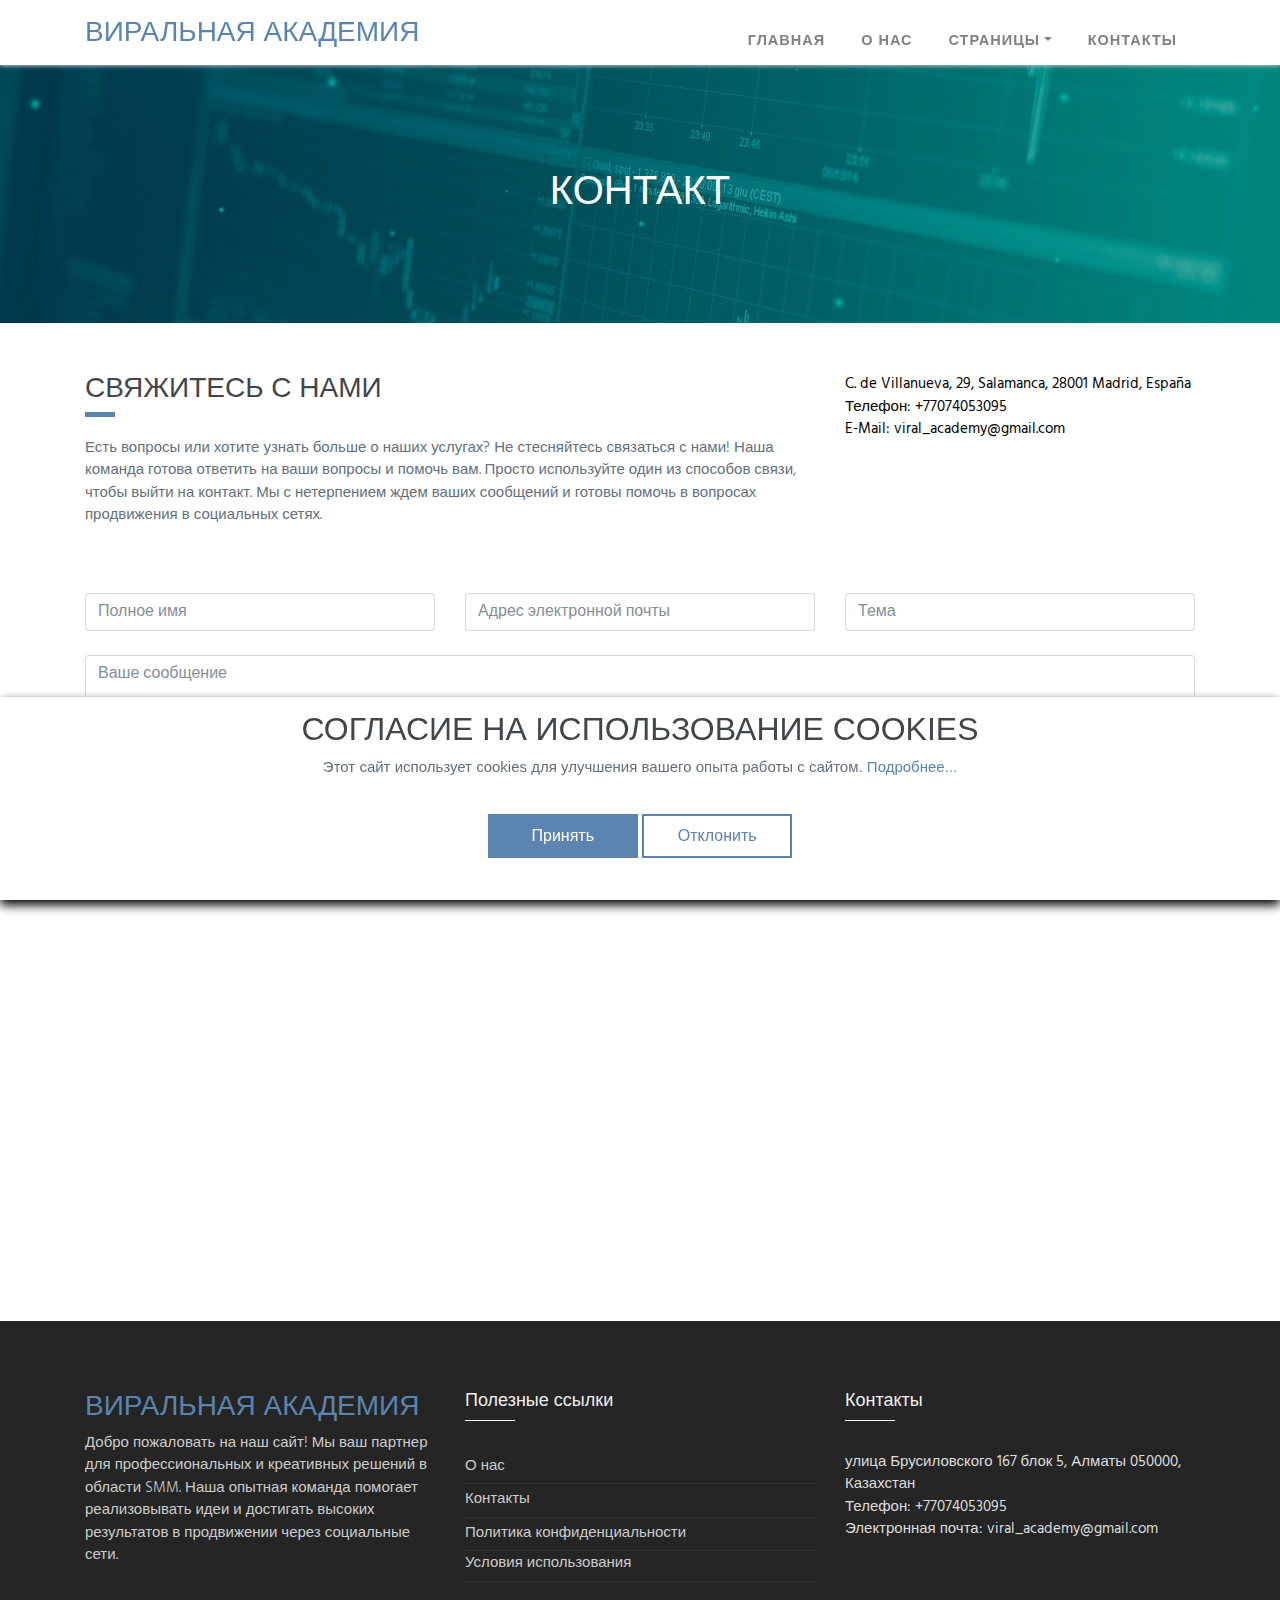
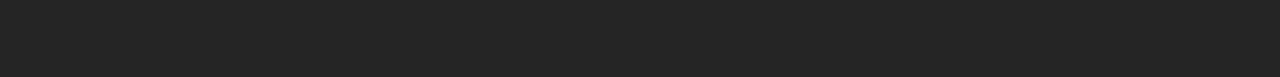
==== contact.html @ 38910844 "WIP" ====
<!DOCTYPE html>
<html lang="en">
    <head>
        <meta charset="utf-8" />
        <meta
            name="viewport"
            content="width=device-width, initial-scale=1, shrink-to-fit=no"
        />
        <meta name="description" content="" />
        <meta name="author" content="" />

        <title>Виральная Академия</title>
        <link rel="shortcut icon" href="img/favicon.ico" />

        <!-- Global Stylesheets -->
        <link
            href="https://fonts.googleapis.com/css?family=Roboto+Condensed:300,300i,400,400i,700,700i"
            rel="stylesheet"
        />
        <link href="css/bootstrap/bootstrap.min.css" rel="stylesheet" />
        <link
            rel="stylesheet"
            href="font-awesome-4.7.0/css/font-awesome.min.css"
        />
        <link rel="stylesheet" href="css/animate/animate.min.css" />
        <link rel="stylesheet" href="css/owl-carousel/owl.carousel.min.css" />
        <link
            rel="stylesheet"
            href="css/owl-carousel/owl.theme.default.min.css"
        />
        <link rel="stylesheet" href="css/style.css" />
    </head>

    <body id="page-top">
        <!--====================================================
                         HEADER
======================================================-->

        <header>
            <!-- Navbar -->
            <nav
                class="navbar navbar-expand-lg navbar-light"
                id="mainNav"
                data-toggle="affix"
            >
                <div class="container">
                    <a class="navbar-brand smooth-scroll" href="index.html">
                        <h3 style="margin-bottom: 0px; color: #5b84b1ff">
                            Виральная Академия
                        </h3>
                    </a>
                    <button
                        class="navbar-toggler navbar-toggler-right"
                        type="button"
                        data-toggle="collapse"
                        data-target="#navbarResponsive"
                        aria-controls="navbarResponsive"
                        aria-expanded="false"
                        aria-label="Alternar navegación"
                    >
                        <span class="navbar-toggler-icon"></span>
                    </button>
                    <div class="collapse navbar-collapse" id="navbarResponsive">
                        <ul class="navbar-nav ml-auto">
                            <li class="nav-item">
                                <a
                                    class="nav-link smooth-scroll"
                                    href="index.html"
                                    >Главная</a
                                >
                            </li>
                            <li class="nav-item">
                                <a
                                    class="nav-link smooth-scroll"
                                    href="about.html"
                                    >О нас</a
                                >
                            </li>

                            <li class="nav-item dropdown">
                                <a
                                    class="nav-link dropdown-toggle smooth-scroll"
                                    href="#"
                                    id="navbarDropdownMenuLink"
                                    data-toggle="dropdown"
                                    aria-haspopup="true"
                                    aria-expanded="false"
                                    >Страницы</a
                                >
                                <div
                                    class="dropdown-menu dropdown-cust"
                                    aria-labelledby="navbarDropdownMenuLink"
                                >
                                    <a
                                        class="dropdown-item"
                                        target="_empty"
                                        href="services.html"
                                        >Обучение продвижению в SMM</a
                                    >
                                    <a
                                        class="dropdown-item"
                                        target="_empty"
                                        href="blog.html"
                                        >Блог о SMM</a
                                    >
                                </div>
                            </li>
                            <li class="nav-item">
                                <a
                                    class="nav-link smooth-scroll"
                                    href="contact.html"
                                    >Контакты</a
                                >
                            </li>
                        </ul>
                    </div>
                </div>
            </nav>
        </header>

        <!--====================================================
                       HOME-P
======================================================-->
        <div id="home-p" class="home-p pages-head4 text-center">
            <div class="container">
                <h1 class="wow fadeInUp" data-wow-delay="0.1s">Контакт</h1>
            </div>
            <!--/end container-->
        </div>

        <!--====================================================
                        CONTACT-P1  
======================================================-->
        <section
            id="contact-p1"
            class="contact-p1"
            style="margin-top: 50px; margin-bottom: 50px"
        >
            <div class="container">
                <div class="row">
                    <div class="col-md-8">
                        <div class="contact-p1-cont">
                            <h3>Свяжитесь с нами</h3>
                            <div class="heading-border-light"></div>
                            <p>
                                Есть вопросы или хотите узнать больше о наших
                                услугах? Не стесняйтесь связаться с нами! Наша
                                команда готова ответить на ваши вопросы и помочь
                                вам. Просто используйте один из способов связи,
                                чтобы выйти на контакт. Мы с нетерпением ждем
                                ваших сообщений и готовы помочь в вопросах
                                продвижения в социальных сетях.
                            </p>
                        </div>
                    </div>
                    <div class="col-md-4">
                        <div class="contact-p1-cont2">
                            <address
                                class="address-details-f"
                                style="color: #000"
                            >
                                C. de Villanueva, 29, Salamanca, 28001 Madrid,
                                España <br />
                                Телефон: +77074053095 <br />
                                E-Mail:
                                <a
                                    style="color: #000"
                                    href="mailto:laut_basel@gmail.com"
                                    class=""
                                    >viral_academy@gmail.com</a
                                >
                            </address>
                        </div>
                    </div>
                </div>
            </div>
        </section>

        <!--====================================================
                        CONTACT-P2 
======================================================-->
        <section class="contact-p2" id="contact-p2">
            <div class="container">
                <form action="thanks.html" method="get">
                    <div class="row con-form">
                        <div class="col-md-4">
                            <input
                                type="text"
                                name="full-name"
                                placeholder="Полное имя"
                                class="form-control"
                                required
                            />
                        </div>
                        <div class="col-md-4">
                            <input
                                type="email"
                                name="email"
                                placeholder="Адрес электронной почты"
                                class="form-control"
                                required
                                id="email"
                            />
                            <div id="result" style="color: red"></div>
                        </div>
                        <div class="col-md-4">
                            <input
                                type="text"
                                name="subject"
                                placeholder="Тема"
                                class="form-control"
                            />
                        </div>
                        <div class="col-md-12 mt-4">
                            <textarea
                                name="message"
                                id="message"
                                placeholder="Ваше сообщение"
                                class="form-control"
                                rows="5"
                                required
                            ></textarea>
                        </div>
                        <div class="col-md-12 sub-but mt-4 mb-4">
                            <button
                                type="submit"
                                class="btn btn-general btn-white"
                                role="button"
                                id="submit"
                            >
                                Отправить
                            </button>
                        </div>
                    </div>
                </form>
            </div>
        </section>

        <!--====================================================
                       MAP
======================================================-->
        <section id="contact-add">
            <div id="map">
                <div class="map-responsive">
                    <iframe
                        src="https://www.google.com/maps/embed?pb=!1m18!1m12!1m3!1d1453.2490661442944!2d76.87376789839476!3d43.2409809!2m3!1f0!2f0!3f0!3m2!1i1024!2i768!4f13.1!3m3!1m2!1s0x388369b537a69137%3A0xd851efacf2e94db2!2z0KHQnNCcINCw0LPQtdC90YHRgtCy0L4g0LIg0LDQu9C80LDRgtGLIENvc21vU21t!5e0!3m2!1suk!2sua!4v1739451889221!5m2!1suk!2sua"
                        width="100%"
                        height="450"
                        frameborder="0"
                        style="border: 0"
                        allowfullscreen
                    ></iframe>
                </div>
            </div>
        </section>

        <!--====================================================
                      FOOTER
======================================================-->
        <footer>
            <div id="footer-s1" class="footer-s1">
                <div class="footer">
                    <div class="container">
                        <div class="row">
                            <!-- О нас -->
                            <div class="col-md-4 col-sm-6">
                                <h3
                                    style="margin-bottom: 0px; color: #5b84b1ff"
                                >
                                    Виральная Академия
                                </h3>
                                <ul class="list-unstyled comp-desc-f">
                                    <li>
                                        <p>
                                            Добро пожаловать на наш сайт! Мы ваш
                                            партнер для профессиональных и
                                            креативных решений в области SMM.
                                            Наша опытная команда помогает
                                            реализовывать идеи и достигать
                                            высоких результатов в продвижении
                                            через социальные сети.
                                        </p>
                                    </li>
                                </ul>
                                <br />
                            </div>
                            <!-- Конец О нас -->

                            <!-- Полезные ссылки -->
                            <div class="col-md-4 col-sm-6">
                                <div class="heading-footer">
                                    <h2>Полезные ссылки</h2>
                                </div>
                                <ul class="list-unstyled link-list">
                                    <li>
                                        <a href="about.html">О нас</a
                                        ><i class="fa fa-angle-right"></i>
                                    </li>
                                    <li>
                                        <a href="contact.html">Контакты</a
                                        ><i class="fa fa-angle-right"></i>
                                    </li>
                                    <li>
                                        <a href="privacy-policy.html"
                                            >Политика конфиденциальности</a
                                        ><i class="fa fa-angle-right"></i>
                                    </li>
                                    <li>
                                        <a href="terms-of-use.html"
                                            >Условия использования</a
                                        ><i class="fa fa-angle-right"></i>
                                    </li>
                                </ul>
                            </div>
                            <!-- Конец Полезные ссылки -->

                            <!-- Контактная информация -->
                            <div class="col-md-4 col-sm-6">
                                <div class="heading-footer">
                                    <h2>Контакты</h2>
                                </div>
                                <address class="address-details-f">
                                    улица Брусиловского 167 блок 5, Алматы
                                    050000, Казахстан <br />
                                    Телефон: +77074053095 <br />
                                    Электронная почта:
                                    <a href="mailto:laut_basel@gmail.com"
                                        >viral_academy@gmail.com</a
                                    >
                                </address>
                            </div>
                            <!-- Конец Контактная информация -->
                        </div>
                    </div>
                    <!--/container -->
                </div>
            </div>

            <a
                href="#home"
                id="back-to-top"
                class="btn btn-sm btn-green btn-back-to-top smooth-scrolls hidden-sm hidden-xs"
                title="home"
                role="button"
            >
                <i class="fa fa-angle-up"></i>
            </a>
        </footer>

        <!-- Cookie banner -->
        <div class="cookie-wrapper show">
            <div>
                <i class="bx bx-cookie"></i>
                <h2 style="text-align: center">
                    Согласие на использование cookies
                </h2>
            </div>

            <div class="data">
                <p>
                    Этот сайт использует cookies для улучшения вашего опыта
                    работы с сайтом.
                    <a href="privacy-policy.html">Подробнее...</a>
                </p>
            </div>

            <div class="buttons">
                <button class="cookie-button" id="acceptBtn">Принять</button>
                <button class="cookie-button" id="declineBtn">Отклонить</button>
            </div>
        </div>
        <!-- End Cookie banner -->

        <!--Global JavaScript -->
        <script src="https://code.jquery.com/jquery-3.6.0.min.js"></script>
        <script src="js/popper/popper.min.js"></script>
        <script src="js/bootstrap/bootstrap.min.js"></script>
        <script src="js/wow/wow.min.js"></script>
        <script src="js/owl-carousel/owl.carousel.min.js"></script>

        <!-- Plugin JavaScript -->
        <script src="js/jquery-easing/jquery.easing.min.js"></script>
        <script src="js/custom.js"></script>
        <script src="js/cookiebanner.js"></script>
    </body>
</html>
---- css/style.css ----
/*====================================================
                DEFAULT VALUES:

                Font Family                 : Roboto Condensed
                
                Greenish Blue               : #5B84B1FF       (Buttons, Icons, Links, Lines & Backgrounds)
                Steel Gray                  : #41464b       (Headings)
                light Gray                  : #61666b       (Heading Second)
                Gray                        : #717171       (Paragraphs)
                Gray extra light            : #f5f5f5       (Content Background)
                White                       : #fff          (Text With Black Backgrounds)
                Black                       : #000 

======================================================*/

@import url("https://fonts.googleapis.com/css?family=Hind:400,600");

/* General CSS */

html,
body {
    height: 100%;
}

body {
    font-family: "Hind", sans-serif;
}

h1,
h2,
h3,
h4,
h5 {
    font-family: "Roboto", sans-serif;
    color: #41464b;
    text-transform: uppercase;
}

a {
    font-family: "Hind", sans-serif;
    color: #5b84b1ff;
}

p {
    font-family: "Hind", sans-serif;
    color: #64707b;
    font-size: 15px;
    font-weight: 300;
}

@media (min-width: 1600px) {
    p {
        font-family: "Hind", sans-serif;
        color: #64707b;
        font-size: 16px;
        font-weight: 300;
    }
}

@media (max-width: 772px) {
    h2 {
        font-size: 1.5rem;
    }
}

/*====================================================
                       NAVIGATION
======================================================*/

/*Top Navbar*/

.top-menubar-nav {
    display: none;
}

header .topmenu {
    background: #f0f0f0;
    border-top: solid 1px #f0f0f0;
    border-bottom: solid 1px #f0f0f0;
}

/*Top Contacts*/

header .topmenu ul {
    margin: 0;
}

header .topmenu .top-contacts {
    line-height: 25px;
}

header .topmenu .top-contacts li {
    color: #666;
    padding: 5px 0;
    font-size: 12px;
    margin-right: 15px;
    display: inline-block;
}

header .topmenu .top-contacts li a {
    color: #666;
}

header .topmenu .top-contacts i {
    color: #999;
    font-size: 13px;
    margin-right: 3px;
}

/*Top Data*/

header .topmenu .top-data {
    text-align: right;
}

header .topmenu .top-data li {
    padding: 5px 11px;
    margin-left: -4px;
    display: inline-block;
    border-right: solid 1px #eee;
}

header .topmenu .top-data li:first-child {
    margin-left: 0;
    border-left: solid 1px #eee;
}

header .topmenu .top-data li a {
    font-size: 12px;
}

header .topmenu .top-data li a:hover {
    text-decoration: none;
}

.top-social {
    height: 25px;
    line-height: 25px;
    text-align: center;
    width: 25px;
    border-radius: 50%;
    background: #fff;
}

header .topmenu .top-data li i.top-social.fa-facebook,
.social-icon-f li i.top-social.fa-facebook {
    border: 2px solid #4267b2;
    color: #4267b2;
}

header .topmenu .top-data li i.top-social.fa-facebook:hover,
.social-icon-f li i.top-social.fa-facebook:hover {
    background: #4267b2;
    color: #fff;
}

header .topmenu .top-data li i.top-social.fa-twitter,
.social-icon-f li i.top-social.fa-twitter {
    border: 2px solid #4ab3f4;
    color: #4ab3f4;
}

header .topmenu .top-data li i.top-social.fa-twitter:hover,
.social-icon-f li i.top-social.fa-twitter:hover {
    background: #4ab3f4;
    color: #fff;
}

header .topmenu .top-data li i.top-social.fa-google-plus,
.social-icon-f li i.top-social.fa-google-plus {
    border: 2px solid #e24343;
    color: #e24343;
}

header .topmenu .top-data li i.top-social.fa-google-plus:hover,
.social-icon-f li i.top-social.fa-google-plus:hover {
    background: #e24343;
    color: #fff;
}

header .topmenu .top-data li a.log-top {
    text-decoration: none;
    font-size: 15px;
    font-weight: 700;
    color: #888;
}

header .topmenu .top-data li a.log-top:hover {
    color: #555;
}

/*Responsive Topbar*/

@media (max-width: 991px) {
    header .topmenu ul {
        text-align: center !important;
    }

    header .topmenu .top-data li {
        top: 1px;
        padding: 6px 10px;
        margin-left: -5px;
        position: relative;
        border: solid 1px #eee;
    }
}

/*Navbar*/
.affix {
    position: fixed;
    top: 0;
    right: 0;
    left: 0;
    z-index: 1030;
    box-shadow: 0px 0.5px 4px #c3c2c2;
}

.navbar {
    padding: 0;
    -webkit-transition: all 0.5s ease-in-out;
    transition: all 0.5s ease-in-out;
    background: #fff;
}

.navbar-header {
    padding-left: 85px;
}

.justify-content-end {
    padding-right: 85px;
}

.navbar-nav {
    float: right;
}

.navbar-nav > li {
    height: 65px;
    line-height: 65px;
    border-bottom: 3px solid rgba(0, 0, 0, 0);
    transition: all 0.5s ease-in-out;
}

.navbar-nav > li:hover,
.navbar-nav > li:active {
    border-bottom: 2px solid #5b84b1ff;
    background: #f0f0f0;
}

.navbar-nav > li > a {
    color: #808282 !important;
    font-size: 14.5px;
    font-weight: 700;
    font-family: "hine", sans-serif;
    text-transform: uppercase;
    letter-spacing: 1px;
    margin: 0 10px;
}

.navbar-nav > li > a:hover,
.navbar-nav > li > a:active {
    color: #5b84b1ff !important;
}

/*This is item search bar*/

.navbar-nav li > .search {
    color: #aaa;
    cursor: pointer;
    font-size: 15px;
    z-index: 0;
    min-width: 30px;
    margin-top: 3px;
    padding: 28px 0;
    text-align: center;
    display: inline-block;
}

.navbar-nav li > .search:hover {
    color: #5b84b1ff;
}

.navbar .search-open {
    right: 0;
    top: 65px;
    display: none;
    height: 50px;
    padding: 4px;
    position: absolute;
    background: #fff;
    box-shadow: 0 0 3px #ddd;
    z-index: 1001;
}

.navbar .search-open input,
.navbar .search-open span {
    height: 40px;
    border-color: #5b84b1ff;
    line-height: 50px;
}

.navbar .search-open span {
    background: #5b84b1ff;
    color: #fff;
}

.navbar-toggle {
    background-color: rgba(0, 0, 0, 0.1);
    border: 1px solid #fff;
    border-radius: 0;
}

.navbar-toggle .navbar-toggler-icon {
    background-color: #fff !important;
}

.navbar-collapse {
    max-height: none !important;
}

.vesco-top-nav ul.navbar-nav > li > a.active {
    color: #5b84b1ff !important;
}

@media (min-width: 992px) {
    .navbar-expand-lg .navbar-nav .dropdown-menu.mega-menu {
        position: absolute;
        left: -280px;
    }

    .dropdown-cust.mega-menu .dropdown-item {
        border-right: 1px solid #e0e0e0;
    }

    .dropdown-cust.mega-menu {
        margin-top: 0px;
        min-width: 450px;
        padding: 0;
        border-top: 2px solid #5b84b1ff;
        border-left: 2px solid rgba(1, 1, 1, 0);
        border-right: 2px solid rgba(1, 1, 1, 0);
        border-bottom: 2px solid #5b84b1ff;
        border-radius: 0;
    }
}

@media (min-width: 992px) and (max-width: 1200px) {
    .navbar-expand-lg .navbar-nav .dropdown-menu.mega-menu {
        position: absolute;
        left: -300px;
    }
}

.dropdown-cust {
    margin-top: 0px;
    min-width: 220px;
    padding: 0;
    border-top: 2px solid #5b84b1ff;
    border-left: 2px solid rgba(1, 1, 1, 0);
    border-right: 2px solid rgba(1, 1, 1, 0);
    border-bottom: 2px solid #5b84b1ff;
    border-radius: 0;
}

.dropdown-cust .dropdown-item {
    display: block;
    width: 100%;
    padding: 0px 1rem;
    margin: 0px;
    height: 40px;
    line-height: 40px;
    font-size: 14px;
    clear: both;
    font-weight: 400;
    color: #61666b;
    text-align: inherit;
    white-space: nowrap;
    text-transform: uppercase;
    background: 0 0;
    border-bottom: 1px solid #e0e0e0;
}

.dropdown-cust .dropdown-item:hover,
.dropdown-cust .dropdown-item.active {
    background: #f0f0f0;
}

.dropdown-cust.mega-menu .mega-menu-img img {
}

@media (max-width: 991px) {
    .navbar > .container .navbar-nav {
        float: left;
        border-top: 1px solid #ddd;
        width: 100%;
    }

    .navbar > .container .navbar-brand,
    .navbar > .container-fluid .navbar-brand {
        padding: 12px 0px;
        margin-left: -10px;
    }

    .navbar-toggle {
        margin-right: 0;
    }

    .navbar .search-open {
        width: 100%;
    }

    .navbar-nav > li {
        height: auto;
        line-height: 35px;
        border-bottom: 3px solid rgba(0, 0, 0, 0);
        transition: all 0.5s ease-in-out;
        border-bottom: 1px solid #ddd;
    }

    .navbar-nav > li.active,
    .navbar-nav > li:hover,
    .navbar-nav > li:active {
        border-bottom: 2px solid #ddd;
        background: #f0f0f0;
    }

    .navbar li > .search {
        display: none;
    }

    .navbar .search-open {
        right: 0;
        top: 0;
        display: block;
        height: auto;
        line-height: 50px;
        padding: 4px;
        position: relative;
        box-shadow: none;
        background: none;
        z-index: 1;
    }

    .dropdown-cust {
        margin-top: -2px;
        min-width: 220px;
        padding: 0;
        border-left: 2px solid rgba(1, 1, 1, 0);
        border-right: 2px solid rgba(1, 1, 1, 0);
        border-bottom: 2px solid #5b84b1ff;
        border-radius: 0;
        z-index: 0;
        overflow: hidden;
    }
}

@media (max-width: 767px) {
    .affix {
        position: absolute;
        top: 0;
        right: 0;
        left: 0;
        z-index: 1030;
        box-shadow: 0px 0.5px 4px #c3c2c2;
    }

    .top-menubar {
        display: none;
    }

    .container {
        max-width: 100%;
    }

    .navbar > .container .navbar-brand,
    .navbar > .container .navbar-toggler,
    .navbar > .container-fluid .navbar-brand {
        margin: 8px 10px;
    }

    .navbar > .container .navbar-brand,
    .navbar > .container-fluid .navbar-brand {
        padding: 8px 0px;
    }

    .navbar-nav > li {
        line-height: 25px;
        padding: 0 20px;
        border-bottom: 3px solid rgba(0, 0, 0, 0);
        transition: all 0.5s ease-in-out;
        border-bottom: 1px solid #ddd;
    }

    .navbar-nav > li.dropdown .dropdown-menu {
        margin-bottom: 15px;
    }

    .top-menubar-nav {
        display: block;
    }
}

@media (min-width: 1600px) {
    .dropdown-cust .dropdown-item {
        font-size: 15px;
    }
}

/*====================================================
                  BUTTON (Generic)
======================================================*/

.btn-general {
    background-color: transparent;
    text-align: center;
    border-width: 1px;
    border-radius: 0px;
    font-size: 16px;
    padding: 10px 15px;
    font-weight: 400;
    text-transform: uppercase;
}

.btn-white {
    border-color: #5b84b1ff;
    background-color: #5b84b1ff;
    color: #fff;
}

.btn-white:hover,
.btn-white:focus {
    background-color: transparent;
    color: #5b84b1ff;
    cursor: pointer;
}

.btn-green {
    border-color: #5b84b1ff;
    color: #5b84b1ff;
}

.btn-green:hover,
.btn-green:focus {
    background-color: #5b84b1ff;
    color: #fff;
    cursor: pointer;
}

/*====================================================
                       HOME
======================================================*/

.carousel-fade {
    height: 90vh;
    background-size: cover;
    background-position: center center;
    background-repeat: no-repeat;
    background-image: url(../img/home-banner-bg.jpg);
}

.carousel-fade .carousel-inner .carousel-item {
    -webkit-transition-property: opacity;
    transition-property: opacity;
}

.carousel-fade .carousel-control {
    z-index: 2;
}

.carousel-fade {
    position: relative;
    height: 90vh;
}

.hero {
    position: absolute;
    top: 45%;
    left: 50%;
    background: rgba(0, 0, 0, 0.7);
    border: 5px solid #fff;
    padding: 40px;
    z-index: 3;
    color: #c0c0c0;
    text-align: center;
    text-transform: uppercase;
    text-shadow: 1px 1px 0 rgba(0, 0, 0, 0);
    -webkit-transform: translate3d(-50%, -50%, 0);
    -moz-transform: translate3d(-50%, -50%, 0);
    -ms-transform: translate3d(-50%, -50%, 0);
    -o-transform: translate3d(-50%, -50%, 0);
    transform: translate3d(-50%, -50%, 0);
}

.hero h1 {
    font-size: 3.5em;
    color: #fff;
    font-weight: 700;
    width: 600px;
    margin: 0;
    padding: 0;
    opacity: 1;
    letter-spacing: 2px;
    margin-bottom: 30px;
}

.hero h1 span a {
    color: #5b84b1ff;
    text-decoration: none;
}

.hero h3 {
    font-size: 1em;
    color: #fff;
    letter-spacing: 2px;
    margin-bottom: 15px;
}

.hero button {
    margin: 10px 0;
}

.carousel-fade .carousel-inner .carousel-item .hero {
    opacity: 0;
    -webkit-transition: 2s all ease-in-out 0.1s;
    -moz-transition: 2s all ease-in-out 0.1s;
    -ms-transition: 2s all ease-in-out 0.1s;
    -o-transition: 2s all ease-in-out 0.1s;
    transition: 2s all ease-in-out 0.1s;
}

.carousel-fade .carousel-inner .carousel-item.active .hero {
    opacity: 1;
    -webkit-transition: 2s all ease-in-out 0.1s;
    -moz-transition: 2s all ease-in-out 0.1s;
    -ms-transition: 2s all ease-in-out 0.1s;
    -o-transition: 2s all ease-in-out 0.1s;
    transition: 2s all ease-in-out 0.1s;
}

.overlay {
    position: absolute;
    width: 100%;
    height: 90%;
    z-index: 2;
    background: rgba(0, 0, 0, 0);
}

.carousel-fade .carousel-inner .carousel-item {
    height: 100vh;
}

@media (max-width: 767px) {
    .hero h1 {
        font-size: 2.5em;
        color: #fff;
        font-weight: 700;
        width: 400px;
        margin: 0;
        padding: 0;
        opacity: 1;
        letter-spacing: 2px;
        margin-bottom: 30px;
    }
    .hero h3 {
        font-size: 1em;
        color: #fff;
        letter-spacing: 2px;
        line-height: 25px;
        margin-bottom: 15px;
    }
}

@media (max-width: 575px) {
    .hero {
        position: absolute;
        top: 45%;
        padding: 20px 0px;
    }
    .hero h1 {
        font-size: 1.9em;
        color: #fff;
        font-weight: 700;
        width: 370px;
        margin: 0;
        padding: 0;
        opacity: 1;
        letter-spacing: 2px;
        margin-bottom: 30px;
    }
    .hero h3 {
        font-size: 0.9em;
        color: #fff;
        letter-spacing: 2px;
        line-height: 25px;
        margin-bottom: 15px;
    }
}

@media (max-width: 420px) {
    .hero {
        position: absolute;
        top: 45%;
        padding: 20px 0;
        border: 3px solid #fff;
    }
    .hero h1 {
        font-size: 1.7em;
        color: #fff;
        font-weight: 700;
        width: 295px;
        margin: 0;
        padding: 0;
        opacity: 1;
        letter-spacing: 2px;
        margin-bottom: 30px;
    }
    .hero h3 {
        font-size: 0.8em;
        color: #fff;
        letter-spacing: 2px;
        line-height: 25px;
        margin-bottom: 15px;
    }
}

/*====================================================
               OTHER HOME PAGE
======================================================*/

.home-p {
    z-index: 1;
    padding: 100px 0;
    position: relative;
}

.home-p.breadcrumbs-lg {
    padding: 200px 0;
}

.home-p.pages-head1 {
    background: url(../img/img/banner-1.jpg) no-repeat;
    background-size: cover;
    background-position: center center;
}

.home-p.pages-head2 {
    background: url(../img/img/banner-2.jpg) no-repeat;
    background-size: cover;
    background-position: center center;
}

.home-p.pages-head3 {
    background: url(../img/img/banner-3.jpg) no-repeat;
    background-size: cover;
    background-position: center center;
}

.home-p.pages-head4 {
    background: url(../img/img/banner-4.jpg) no-repeat;
    background-size: cover;
    background-position: center center;
}

.home-p:after {
    top: 0;
    left: 0;
    z-index: -1;
    width: 100%;
    height: 100%;
    content: " ";
    position: absolute;
    background: rgba(0, 0, 0, 0.2);
}

.home-p h1 {
    color: #fff;
    font-size: 40px;
    line-height: 50px;
    text-transform: uppercase;
}

.home-p p {
    color: #fff;
    font-size: 24px;
    font-weight: 200;
    margin-bottom: 0;
    text-transform: uppercase;
}

@media (max-width: 992px) {
    .home-p.breadcrumbs-lg {
        padding: 100px 0;
    }
}

@media (max-width: 768px) {
    .home-p,
    .home-p.breadcrumbs-lg {
        padding: 50px 0;
    }

    .home-p h1 {
        font-size: 30px;
        line-height: 40px;
    }

    .home-p p {
        font-size: 18px;
    }
}

/*====================================================
               TITLE CONTENT (Generic)
======================================================*/

.title-bar {
    padding: 100px 0;
}

.title-bar h1 {
    color: #41464b;
    text-align: center;
    font-weight: 700;
    margin: 20px auto 10px auto;
}

.title-bar .heading-border {
    width: 60px;
    height: 10px;
    background-color: #5b84b1ff;
    margin: 0 auto 20px auto;
}

.heading-border-light {
    width: 30px;
    height: 5px;
    background-color: #5b84b1ff;
    margin: 0 0 20px 0;
}

.title-bar p {
    color: #717171;
}

.title-bar p {
    text-align: center;
    font-size: 15px;
    line-height: 1.5;
    padding-bottom: 40px;
    margin: 0 auto;
    max-width: 700px;
}

.title-bar .title-but {
    margin: 0;
    background-color: transparent;
    text-align: center;
}

@media (max-width: 575px) {
    .title-bar {
        padding: 50px 0;
    }

    .title-bar h1 {
        color: #41464b;
        font-size: 30px;
        text-align: center;
        font-weight: 700;
        margin: 20px auto 10px auto;
    }

    .title-bar p {
        text-align: center;
        font-size: 14px;
        line-height: 1.5;
        padding-bottom: 40px;
        margin: 0 auto;
        max-width: 700px;
    }
}

@media (min-width: 1600px) {
    .title-bar p {
        font-size: 16px;
    }
}

/*====================================================
               COLOR (Generic)
======================================================*/

.cl-white {
    color: #fff;
}

.cl-atlantis {
    color: #fff;
}

.bg-white {
    background: #fff;
}

.bg-atlantis {
    background: #5b84b1ff;
}

.bg-starship {
    background: #f39c12;
}

.bg-matisse {
    background: #371b59;
}

.bg-chathams {
    background: #0aa1b9;
}

.bg-gray {
    background: #f0f0f0;
}

.bg-light-gray {
    background: #f9f9f9;
}

.bg-gradiant {
    background: -moz-linear-gradient(
        45deg,
        rgba(34, 155, 242, 1) 0%,
        rgba(0, 128, 129, 1) 99%,
        rgba(0, 128, 128, 1) 100%
    );
    /* ff3.6+ */
    background: -webkit-gradient(
        linear,
        left bottom,
        right top,
        color-stop(0%, rgba(34, 155, 242, 1)),
        color-stop(99%, rgba(0, 128, 129, 1)),
        color-stop(100%, rgba(0, 128, 128, 1))
    );
    /* safari4+,chrome */
    background: -webkit-linear-gradient(
        45deg,
        rgba(34, 155, 242, 1) 0%,
        rgba(0, 128, 129, 1) 99%,
        rgba(0, 128, 128, 1) 100%
    );
    /* safari5.1+,chrome10+ */
    background: -o-linear-gradient(
        45deg,
        rgba(34, 155, 242, 1) 0%,
        rgba(0, 128, 129, 1) 99%,
        rgba(0, 128, 128, 1) 100%
    );
    /* opera 11.10+ */
}

/*====================================================
                LOGIN OR REGISTER
======================================================*/

#login-modal .modal-dialog {
    margin-top: 170px;
    width: 400px;
}

#login-modal label {
    color: #888;
    margin-bottom: 0;
}

#login-modal input[type="text"],
input[type="password"] {
    margin-bottom: 15px;
    border-radius: 0;
}

.modal-backdrop.in {
    filter: alpha(opacity=10);
    opacity: 0.8;
}

.modal-content {
    /*background-color: #ececec;*/
    border: 3px solid #5b84b1ff;
    border-radius: 0px;
    outline: 0;
}

.modal-header {
    min-height: 16.43px;
    padding: 15px 15px 15px 15px;
    border-bottom: 0px;
}

.modal-body {
    position: relative;
    padding: 25px 45px;
}

.modal-footer {
    padding: 15px 45px 15px 45px;
    text-align: left;
    width: 100%;
    border-top: 0px;
    -ms-flex-align: center;
    align-items: center;
    -ms-flex-pack: end;
    justify-content: center;
}

.modal-footer {
    display: -ms-flexbox;
    display: flex;
    padding: 15px;
    border-top: 1px solid #e9ecef;
}

.checkbox {
    margin-bottom: 0px;
}

.btn-link {
    padding: 5px 10px 0px 0px;
    color: #95a5a6;
}

.btn-link:hover,
.btn-link:focus {
    color: #2c3e50;
    text-decoration: none;
}

@media (max-width: 575px) {
    #login-modal .modal-dialog {
        margin-top: 100px;
        width: 300px;
        margin: 100px auto;
    }
}

/*====================================================
                        ABOUT
======================================================*/

.about .about-content-box {
    padding: 80px 20px;
    text-align: center;
}

.about-content-box > i {
    color: #fff;
    height: 150px;
    line-height: 150px;
    font-size: 100px;
}

.about-content-box > h5 {
    color: #fff;
    text-transform: none;
    font-weight: normal;
    padding: 20px 0 10px 0;
}

.about-content-box > p {
    color: #fff;
}

@media (max-width: 767px) {
    .about .container-fluid {
        width: 60%;
    }

    .about .container-fluid .col-md-4 {
        margin: 15px 0;
    }
}

@media (max-width: 585px) {
    .about .container-fluid {
        width: 80%;
    }

    .about .container-fluid .col-md-4 {
        margin: 15px 0;
    }
}

@media (max-width: 420px) {
    .about .container-fluid {
        width: 100%;
    }

    .about .container-fluid .col-md-4 {
        margin: 0;
    }
}

/*====================================================
                       STORY
======================================================*/

#story {
    padding-bottom: 50px;
}

.story-desc {
    padding: 0 40px 40px 10px;
}

.story-desc > h6 {
    color: #5b84b1ff;
    font-weight: 700;
}

.story-desc > p {
    font-size: 15px;
}

.story-descb {
    padding: 10px 10px 30px 10px;
    margin: 60px 0;
    background: #f7f7f7;
    text-align: center;
    -webkit-transition: all 0.5s ease-in-out;
    transition: all 0.5s ease-in-out;
}

.story-descb:hover {
    box-shadow: 2px 2px 6px 1px rgba(158, 158, 158, 0.77);
    border-bottom: 5px solid #5b84b1ff;
    margin-top: 55px;
    cursor: pointer;
}

.story-descb > i {
    font-size: 45px;
    height: 60px;
    line-height: 60px;
    color: #999;
}

.story-descb h6 {
    font-size: 18px;
    color: #666;
    padding: 25px 0 5px;
}

.story-descb p {
    color: #867f7f;
    font-size: 14px;
}

@media (max-width: 767px) {
    .story-descb {
        padding: 10px 10px 30px 10px;
        margin: 20px 0;
        background: #f7f7f7;
        text-align: center;
        -webkit-transition: all 0.5s ease-in-out;
        transition: all 0.5s ease-in-out;
    }
}

@media (max-width: 585px) {
    .story-descb {
        padding: 10px 10px 30px 10px;
        margin: 20px 10%;
        background: #f7f7f7;
        text-align: center;
        -webkit-transition: all 0.5s ease-in-out;
        transition: all 0.5s ease-in-out;
    }
}

@media (max-width: 420px) {
    .story-descb {
        padding: 10px 10px 30px 10px;
        margin: 20px 0%;
        background: #f7f7f7;
        text-align: center;
        -webkit-transition: all 0.5s ease-in-out;
        transition: all 0.5s ease-in-out;
    }
}

@media (min-width: 1600px) {
    .story-desc > p {
        font-size: 16px;
    }

    .story-descb p {
        color: #867f7f;
        font-size: 16px;
    }
}

/*====================================================
                       THOUGHT
======================================================*/

.bg-parallax {
    background-repeat: no-repeat;
    background-size: cover;
    background-position: center;
    /*background-attachment: fixed;*/
}

.thought-bg {
    height: 400px;
    background-image: url(../img/thought-bg.jpg);
}

.title-bar-thought p {
    color: #fff;
    font-size: 17px;
    padding-top: 50px;
}

.title-bar-thought h6 {
    text-align: center;
    font-style: italic;
    color: #fff;
}

.overlay-thought {
    position: absolute;
    width: 100%;
    height: 400px;
    background: rgba(33, 150, 243, 0.53);
}

#thought .title-bar {
    padding: 50px 0;
}

/*====================================================
                       OFFER
======================================================*/

#comp-offer {
    padding: 100px 0;
}

.desc-comp-offer h2,
.desc-comp-offer > .heading-border-light {
    margin-left: 20px;
}

.desc-comp-offer-cont {
    margin-bottom: 10px;
    box-shadow: 3px 3px 10px 1px rgba(158, 158, 158, 0.68);
    -webkit-transition: all 0.5s ease-in-out;
    transition: all 0.5s ease-in-out;
}

/* .desc-comp-offer-cont:hover {
    margin-bottom: 10px;
    border-bottom: 5px solid #5B84B1FF;
    margin-top: -5px;
    cursor: pointer;
} */

.desc-comp-offer .btn-green {
    margin: 15px;
}

.desc-comp-offer .btn-white {
    margin: 15px;
    padding: 10px 18px;
}

h5 {
    margin-top: 15px;
}

.thumbnail-blogs {
    position: relative;
    overflow: hidden;
}

.caption {
    position: absolute;
    top: 0;
    right: 0;
    background: rgb(44 243 33 / 65%);
    width: 100%;
    height: 100%;
    padding: 2%;
    display: none;
    text-align: center;
    color: #fff !important;
    z-index: 2;
}

.caption i {
    margin: 30% 4px;
    border: 2px solid #fff;
    cursor: pointer;
    font-size: 25px;
    border-radius: 50%;
    padding: 5px;
    transition: border 0.2s ease, font-size 0.2s ease;
}

.desc-comp-offer-cont h3 {
    padding: 30px 10px 0 10px;
    font-size: 18px;
    text-transform: none;
}

.desc-comp-offer-cont p {
    padding: 0 10px;
    font-size: 14px;
}

.desc-comp-offer-cont a {
    padding: 0px 10px;
}

@media (min-width: 768px) and (max-width: 991px) {
    #comp-offer {
        margin-left: 10px;
    }

    #comp-offer .col-md-3:first-child {
        -ms-flex: 0 0 90%;
        flex: 0 0 90%;
        max-width: 90% !important;
    }

    #comp-offer .col-md-3 {
        -ms-flex: 0 0 33%;
        flex: 0 0 33%;
        max-width: 33% !important;
    }
}

@media (max-width: 767px) {
    .desc-comp-offer {
        margin-top: 20px;
    }
}

@media (max-width: 575px) {
    #comp-offer .col-sm-6 {
        -ms-flex: 0 0 70%;
        flex: 0 0 70%;
        max-width: 70% !important;
    }

    .desc-comp-offer {
        margin: 20px auto;
    }
}

@media (max-width: 420px) {
    #comp-offer .col-sm-6 {
        -ms-flex: 0 0 95%;
        flex: 0 0 95%;
        max-width: 95% !important;
    }
}

@media (min-width: 1600px) {
    .desc-comp-offer-cont p {
        padding: 0 10px;
        font-size: 16px;
    }
}

/*====================================================
                      WHAT WE DO
======================================================*/

.what-we-do {
    padding: 110px 0;
}

.what-we-do h3 {
    padding-top: 20px;
    color: #fff;
    font-weight: 700;
}

.what-we-do .heading-border-light {
    background-color: #fff;
}

.what-we-do p {
    color: #fff;
}

.what-we-desc {
    padding: 20px;
    color: #fff;
}

.what-we-desc i {
    float: left;
    font-size: 35px;
    margin-right: 20px;
    height: 95px;
    line-height: 45px;
}

.what-we-desc h6 {
    font-size: 18px;
    line-height: 30px;
}

.what-we-desc p {
    font-size: 14px;
}

@media (min-width: 992px) and (max-width: 1199px) {
    .what-we-desc i {
        float: left;
        font-size: 35px;
        margin-right: 20px;
        height: 125px;
        line-height: 45px;
    }
}

@media (min-width: 768px) and (max-width: 991px) {
    .what-we-do {
        padding: 110px 50px;
    }

    .what-we-do .col-md-4 {
        -ms-flex: 0 0 50%;
        flex: 0 0 50%;
        max-width: 50% !important;
    }
}

@media (max-width: 575px) {
    .what-we-do .col-sm-6 {
        -ms-flex: 0 0 80%;
        flex: 0 0 80%;
        max-width: 80% !important;
        margin: auto;
    }
}

@media (max-width: 575px) {
    .what-we-do .col-sm-6 {
        -ms-flex: 0 0 95%;
        flex: 0 0 95%;
        max-width: 95% !important;
        margin: auto;
    }
}

@media (min-width: 1600px) {
    .what-we-desc p {
        font-size: 15px;
    }
}

/*====================================================
                   SERVICE-HOME
======================================================*/

#service-h {
    padding: 120px 0 50px;
}

.service-h-desc {
    padding: 50px 10px 90px 60px;
}

.service-h-desc > h6 {
    color: #5b84b1ff;
    font-weight: 700;
}

.service-himg {
    background: #f0f0f0;
    height: 475px;
    margin-top: 30px;
    width: 70%;
}

.service-himg iframe {
    height: 370px;
    width: 130%;
    margin: 50px -60px 70px 65px;
    box-shadow: 3px 3px 8px 1px #505050;
    border: 1px solid #5b84b1ff;
}

.service-h-tab {
    position: relative;
    margin: 20px 0;
}

.service-h-tab .nav-tabs > a {
    border-radius: 0;
    width: 190px;
    text-align: center;
    height: 55px;
    line-height: 40px;
    border: 1px solid #ddd;
}

.service-h-tab .nav-tabs > a.active {
    color: #fff;
    border: 1px solid #5b84b1ff;
    background: #5b84b1ff;
}

.service-h-tab .tab-content .tab-pane {
    padding: 20px 20px 0px 10px;
}

@media (min-width: 768px) and (max-width: 1199px) {
    .service-himg {
        background: #fff;
        height: 475px;
        margin: auto;
    }

    #service-h .col-md-6 {
        -ms-flex: 0 0 100%;
        flex: 0 0 100%;
        max-width: 100% !important;
    }

    .service-himg iframe {
        height: 370px;
        width: 100%;
        margin: 50px auto 70px auto;
        box-shadow: 3px 3px 8px 1px #505050;
        border: 1px solid #5b84b1ff;
    }
}

@media (min-width: 768px) and (max-width: 991px) {
    .service-himg iframe {
        height: 370px;
        width: 100%;
        box-shadow: 3px 3px 8px 1px #505050;
        border: 1px solid #5b84b1ff;
    }
}

@media (max-width: 767px) {
    #service-h {
        padding: 30px 0 0px;
    }

    .service-himg {
        background: #fff;
        height: 315px;
        width: 100%;
    }
    .service-himg iframe {
        height: 270px;
        width: 100%;
        margin: 50px auto 70px auto;
        box-shadow: 3px 3px 8px 1px #505050;
        border: 1px solid #5b84b1ff;
    }

    .service-h-tab .nav-tabs > a {
        border-radius: 0;
        width: 100%;
        text-align: center;
        height: 55px;
        line-height: 40px;
        border: 1px solid #ddd;
    }
}

@media (max-width: 420px) {
    .service-himg iframe {
        height: 200px;
        width: 100%;
        margin: 50px auto 70px auto;
        box-shadow: 3px 3px 8px 1px #505050;
        border: 1px solid #5b84b1ff;
    }

    .service-h-desc {
        padding: 50px 10px 90px 10px;
    }
}

/*====================================================
                       CLIENT
======================================================*/

#client {
    padding-bottom: 100px;
    background: #f0f0f0;
}

.client-cont {
    width: 400px;
    padding: 30px;
    background: #fff;
    margin: 0 auto;
    border-bottom: 5px solid #5b84b1ff;
}

.client-cont img {
    height: 90px;
    width: 90px;
    margin-right: 35px;
    border-radius: 50%;
    float: left;
}

.client-cont h5 {
    padding-top: 10px;
    height: 45px;
    line-height: 45px;
}

.client-cont h6 {
    font-size: 14px;
    font-weight: 700;
    padding-bottom: 25px;
}

.client-cont i {
    font-size: 20px;
    color: #666;
}

.client-cont p {
    width: 400px;
    padding: 5px 30px;
}

@media (max-width: 991px) {
    .client-cont {
        width: 330px;
        padding: 30px;
        background: #fff;
        margin: 0 auto;
    }
    .client-cont p {
        width: 320px;
        padding: 5px 30px;
    }
}

@media (max-width: 767px) {
    .client-cont {
        width: 100%;
        padding: 30px;
        background: #fff;
        margin: 0 auto;
        margin-top: 20px;
    }

    .client-cont p {
        width: 100%;
        padding: 5px 30px;
    }
}

@media (max-width: 420px) {
    h5 {
        color: #5b84b1ff;
        font-size: 16px;
        text-transform: uppercase;
    }
}

/*====================================================
                   CONTACT-HOME
======================================================*/

.contact-h-bg {
    background-image: url(../img/contact-bg.jpg);
    background-attachment: fixed;
    background-repeat: no-repeat;
    background-size: cover;
}

.contact-h-cont {
    margin: 60px 0;
    padding: 50px;
    background: rgb(44 243 33 / 65%);
}

.contact-h-cont input.form-control,
.contact-h-cont textarea.form-control {
    border-radius: 0px;
}

.contact-h-cont button {
    background: #fff;
    color: #5b84b1ff;
    margin-top: 10px;
    text-align: center;
}

.contact-h-cont button:hover {
    background: #5b84b1ff;
    color: #fff;
}

/*====================================================
                    FOOTER
======================================================*/

.footer-s1 .footer {
    padding: 70px 0;
    background: #252525;
}

.footer-s1 .footer .comp-desc-f p {
    margin-top: 10px;
    color: #ccc;
    font-size: 15px;
}

/*Heading Fotoer*/

.footer-s1 .heading-footer {
    text-align: left;
    position: relative;
    margin-bottom: 30px;
    padding-bottom: 2px;
}

.footer-s1 .heading-footer:after {
    left: 0;
    bottom: 0;
    height: 1px;
    width: 50px;
    content: " ";
    background: #fff;
    position: absolute;
}

.footer-s1 .heading-footer h2 {
    color: #eee;
    font-size: 18px;
    text-transform: none;
}

/*Link link*/

.footer-s1 .footer .link-list {
    margin-bottom: 0;
}

.footer-s1 .footer .link-list li {
    padding: 3px 0px;
    border-bottom: solid 1px #333;
}

.footer-s1 .footer .link-list li:last-child {
    padding-top: 0;
    border-top: none;
}

.footer-s1 .footer .link-list li a {
    color: #ccc;
    font-size: 15px;
    margin-bottom: 3px;
    display: inline-block;
}

.footer-s1 .footer .link-list a:hover {
    color: #fff;
}

.footer-s1 .footer .link-list li small {
    color: #555;
    display: block;
}

/*Thumb list*/

.footer-s1 .footer .thumb-list > li {
    margin-bottom: 20px;
}

.footer-s1 .footer .thumb-list > li:before,
.footer-s1 .footer .thumb-list > li:after {
    content: " ";
    display: table;
}

.footer-s1 .footer .thumb-list > li:after {
    clear: both;
}

.footer-s1 .footer .thumb-list > li img {
    float: left;
    width: 80px;
    height: auto;
    margin-right: 10px;
}

.footer-s1 .footer .thumb-list > li a {
    color: #777;
    display: block;
    padding-bottom: 8px;
}

.footer-s1 .footer .thumb-list > li a:hover {
    color: #bbb;
}

.footer-s1 .footer .thumb-list > li small {
    color: #555;
    font-size: 13px;
}

address.address-details-f,
address.address-details-f a {
    color: #ddd;
    font-size: 15px;
}

.social-icon-f li {
    float: left;
    margin: 10px;
}

/*footer bottom*/

#footer-bottom {
    background-color: rgba(0, 0, 0, 0.8);
    padding: 30px 0;
}

#footer-copyrights p {
    margin: 0;
    font-size: 14px;
    font-weight: normal;
    color: #bbb;
    text-align: center;
}

#footer-copyrights p a:last-child {
    border-left: 2px solid #fff;
    padding-left: 10px;
    margin-left: 10px;
}

.btn-back-to-top {
    position: fixed;
    bottom: 20px;
    right: 20px;
    font-size: 22px;
    padding: 3px 15px;
    border-radius: 0;
    display: none;
}

@media (min-width: 1600px) {
    address.address-details-f,
    address.address-details-f a {
        color: #ddd;
        font-size: 17px;
    }
}

@media (max-width: 767px) {
    .footer .container {
        width: 90%;
    }
    .footer-s1 .heading-footer h2 {
        color: #eee;
        font-size: 18px;
        margin-top: 50px;
        text-transform: none;
    }
    .footer-s1 .heading-footer {
        text-align: left;
        position: relative;
        margin-bottom: 10px;
        padding-bottom: 2px;
    }
}
/*** copyright end ***/
@media (max-width: 700px) {
    .cookie-wrapper {
        width: 100%;
    }
}

.cookie-wrapper {
    position: fixed;
    bottom: 0px;
    right: 0;
    width: 100%;
    background: #fff;
    padding: 15px 25px 22px;
    transition: right 0.3s ease;
    box-shadow: 0 5px 10px rgb(0, 0, 0);
    z-index: 999;
}

.cookie-wrapper * {
    font-family: "Raleway", sans-serif;
}

.cookie-wrapper .show {
    right: 20px;
}

.hidden {
    display: none;
}
header i {
    color: #5b84b1ff;
    font-size: 32px;
    text-align: center;
}
header h2 {
    color: #5b84b1ff;
    font-weight: 500;
    text-align: center;
}

.data {
    text-align: center;
}
.data p a {
    color: #5b84b1ff;
    text-decoration: none;
    text-align: center !important;
}
.data p a:hover {
    text-decoration: underline;
}
.buttons {
    padding: 20px 0px;
    text-align: center;
}
.buttons .cookie-button {
    border: 2px solid #5b84b1ff;
    color: #fff;
    padding: 8px 0;
    background: #5b84b1ff;
    cursor: pointer;
    width: calc(100% / 2 - 10px);
    transition: all 0.5s ease;
    max-width: 150px;
    border-radius: 0;
}
.buttons #acceptBtn:hover {
    background-color: transparent;
    color: #5b84b1ff;
}
#declineBtn {
    background-color: #fff;
    color: #5b84b1ff;
}
#declineBtn:hover {
    background-color: #5b84b1ff;
    color: #fff;
}
/* Footer Style */
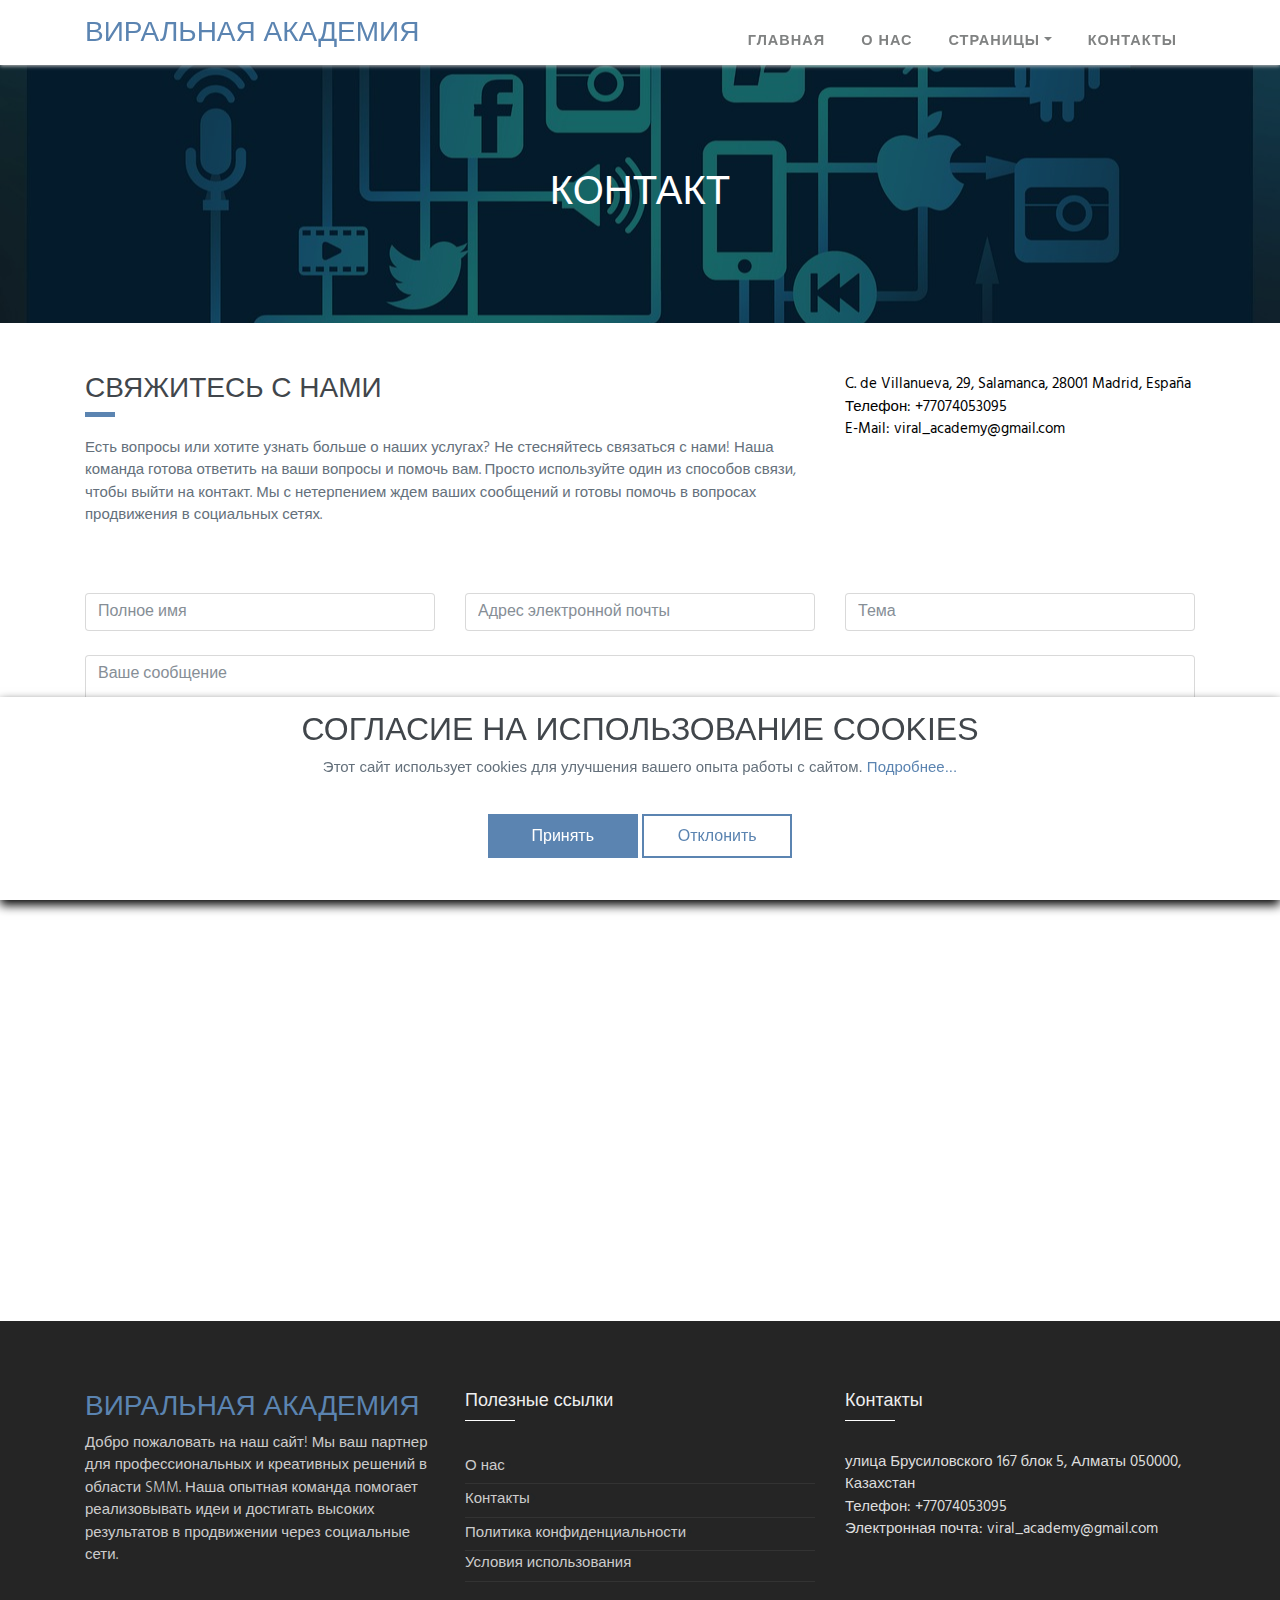
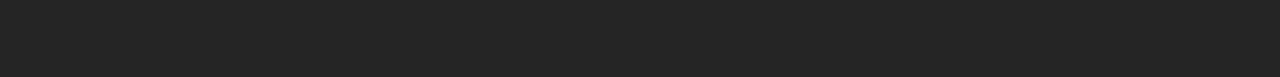
==== commit 80a24a1a: "WIP" ====
--- a/contact.html
+++ b/contact.html
@@ -209,6 +209,7 @@
                                 name="subject"
                                 placeholder="Тема"
                                 class="form-control"
+                                required
                             />
                         </div>
                         <div class="col-md-12 mt-4">
@@ -225,8 +226,8 @@
                             <button
                                 type="submit"
                                 class="btn btn-general btn-white"
-                                role="button"
                                 id="submit"
+                                onclick="sendForm()"
                             >
                                 Отправить
                             </button>
@@ -382,5 +383,6 @@
         <script src="js/jquery-easing/jquery.easing.min.js"></script>
         <script src="js/custom.js"></script>
         <script src="js/cookiebanner.js"></script>
+        <script src="js/contact-form.js"></script>
     </body>
 </html>
--- a/css/style.css
+++ b/css/style.css
@@ -34,6 +34,10 @@
     font-family: "Roboto", sans-serif;
     color: #41464b;
     text-transform: uppercase;
+}
+
+h6 {
+    margin-top: 15px;
 }
 
 a {
